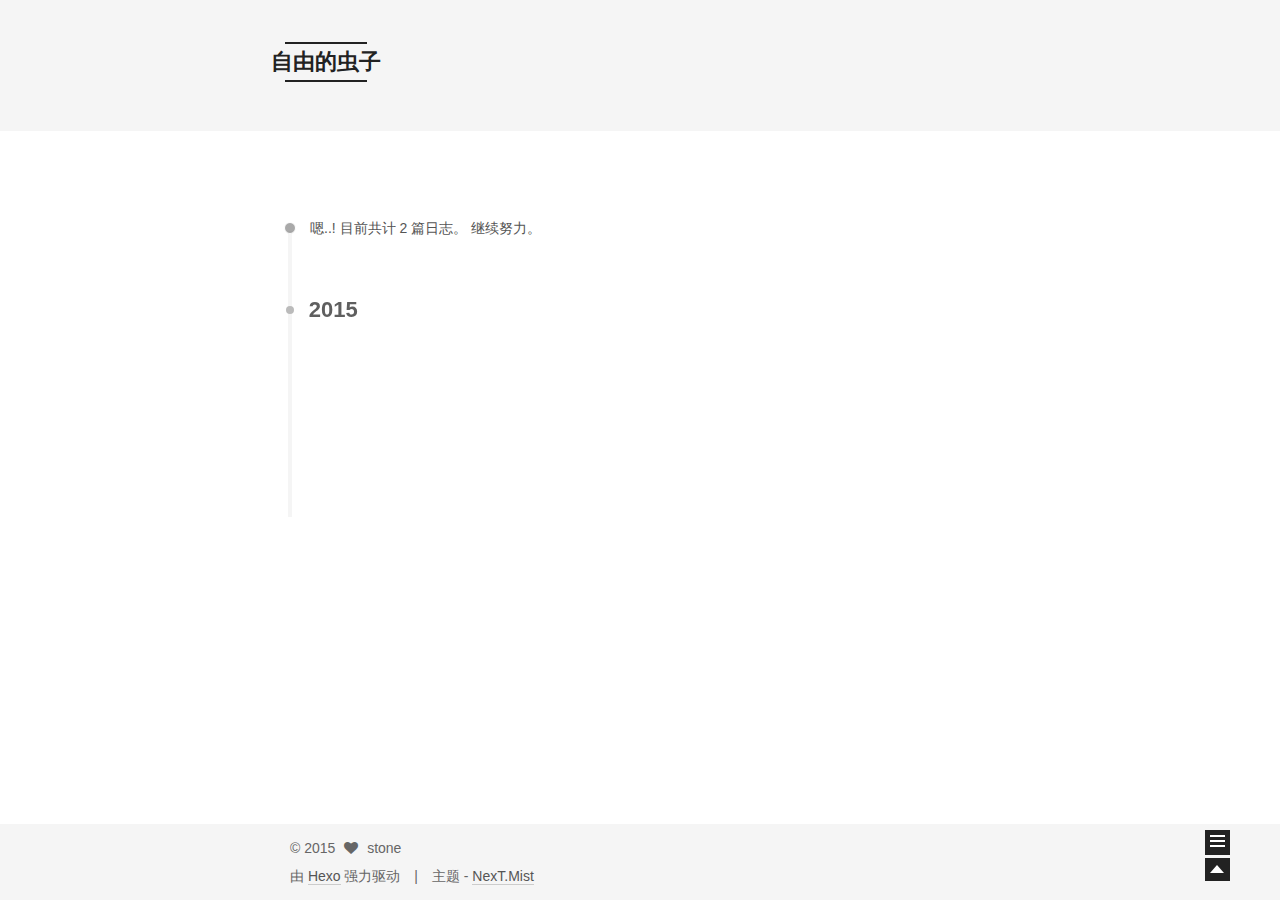
==== archives/index.html @ 4188d1dd "Site updated: 2015-11-17 09:35:50" ====
<!doctype html>
<html class="theme-next   use-motion ">
<head>
  <meta charset="UTF-8"/>
<meta http-equiv="X-UA-Compatible" content="IE=edge,chrome=1" />
<meta name="viewport" content="width=device-width, initial-scale=1, maximum-scale=1"/>



<meta http-equiv="Cache-Control" content="no-transform" />
<meta http-equiv="Cache-Control" content="no-siteapp" />












  <link href="/vendors/fancybox/source/jquery.fancybox.css?v=2.1.5" rel="stylesheet" type="text/css"/>




  
    <link href='//fonts.lug.ustc.edu.cn/css?family=Lato:300,400,700,400italic&subset=latin,latin-ext' rel='stylesheet' type='text/css'>
  



<link href="/vendors/font-awesome/css/font-awesome.min.css?v=4.4.0" rel="stylesheet" type="text/css" />

<link href="/css/main.css?v=0.4.5.2" rel="stylesheet" type="text/css" />


  <meta name="keywords" content="Hexo, NexT" />








  <link rel="shortcut icon" type="image/x-icon" href="/favicon.ico?v=0.4.5.2" />






<meta name="description">
<meta property="og:type" content="website">
<meta property="og:title" content="自由的虫子">
<meta property="og:url" content="http://xiaochonzi.tk/archives/index.html">
<meta property="og:site_name" content="自由的虫子">
<meta property="og:description">
<meta name="twitter:card" content="summary">
<meta name="twitter:title" content="自由的虫子">
<meta name="twitter:description">



<script type="text/javascript" id="hexo.configuration">
  var CONFIG = {
    scheme: 'Mist',
    sidebar: 'post',
    motion: true
  };
</script>

  <title> 归档 | 自由的虫子 </title>
</head>

<body itemscope itemtype="http://schema.org/WebPage" lang="zh-Hans">

  <!--[if lte IE 8]>
  <div style=' clear: both; height: 59px; padding:0 0 0 15px; position: relative;margin:0 auto;'>
    <a href="http://windows.microsoft.com/en-US/internet-explorer/products/ie/home?ocid=ie6_countdown_bannercode">
      <img src="http://7u2nvr.com1.z0.glb.clouddn.com/picouterie.jpg" border="0" height="42" width="820"
           alt="You are using an outdated browser. For a faster, safer browsing experience, upgrade for free today or use other browser ,like chrome firefox safari."
           style='margin-left:auto;margin-right:auto;display: block;'/>
    </a>
  </div>
<![endif]-->
  






  <div class="container one-column  page-archive ">
    <div class="headband"></div>

    <header id="header" class="header" itemscope itemtype="http://schema.org/WPHeader">
      <div class="header-inner"><div class="site-meta ">
  

  <div class="custom-logo-site-title">
    <a href="/"  class="brand" rel="start">
      <span class="logo-line-before"><i></i></span>
      <span class="site-title">自由的虫子</span>
      <span class="logo-line-after"><i></i></span>
    </a>
  </div>
  <p class="site-subtitle">随风</p>
</div>

<div class="site-nav-toggle">
  <button>
    <span class="btn-bar"></span>
    <span class="btn-bar"></span>
    <span class="btn-bar"></span>
  </button>
</div>

<nav class="site-nav">
  

  
    <ul id="menu" class="menu ">
      
        
        <li class="menu-item menu-item-home">
          <a href="/" rel="section">
            
              <i class="menu-item-icon fa fa-home fa-fw"></i> <br />
            
            首页
          </a>
        </li>
      
        
        <li class="menu-item menu-item-archives">
          <a href="/archives" rel="section">
            
              <i class="menu-item-icon fa fa-archive fa-fw"></i> <br />
            
            归档
          </a>
        </li>
      
        
        <li class="menu-item menu-item-tags">
          <a href="/tags" rel="section">
            
              <i class="menu-item-icon fa fa-tags fa-fw"></i> <br />
            
            标签
          </a>
        </li>
      

      
      
    </ul>
  

  
</nav>

 </div>
    </header>

    <main id="main" class="main">
      <div class="main-inner">
        <div id="content" class="content">
          

  <section id="posts" class="posts-collapse">
    <span class="archive-move-on"></span>

    <span class="archive-page-counter">
      
      
      
        
      
      嗯..! 目前共计 2 篇日志。 继续努力。
    </span>

    

      
      
      

      
        
        <div class="collection-title">
          <h2 class="archive-year motion-element" id="archive-year-2015">2015</h2>
        </div>
      
      

      

  <article class="post post-type-normal" itemscope itemtype="http://schema.org/Article">
    <header class="post-header">

      <h1 class="post-title">
        
            <a class="post-title-link" href="/2015/11/17/java开发kinect/" itemprop="url">
              
                <span itemprop="name">java开发kinect</span>
              
            </a>
        
      </h1>

      <div class="post-meta">
        <time class="post-time" itemprop="dateCreated"
              datetime="2015-11-17T09:00:58+08:00"
              content="2015-11-17" >
          11-17
        </time>
      </div>

    </header>
  </article>



    

      
      
      

      
      

      

  <article class="post post-type-normal" itemscope itemtype="http://schema.org/Article">
    <header class="post-header">

      <h1 class="post-title">
        
            <a class="post-title-link" href="/2015/11/10/hello-world/" itemprop="url">
              
                <span itemprop="name">Hello World</span>
              
            </a>
        
      </h1>

      <div class="post-meta">
        <time class="post-time" itemprop="dateCreated"
              datetime="2015-11-10T09:57:15+08:00"
              content="2015-11-10" >
          11-10
        </time>
      </div>

    </header>
  </article>



    

  </section>

  



        </div>

        


        

      </div>

      
        
  
  <div class="sidebar-toggle">
    <div class="sidebar-toggle-line-wrap">
      <span class="sidebar-toggle-line sidebar-toggle-line-first"></span>
      <span class="sidebar-toggle-line sidebar-toggle-line-middle"></span>
      <span class="sidebar-toggle-line sidebar-toggle-line-last"></span>
    </div>
  </div>

  <aside id="sidebar" class="sidebar">
    <div class="sidebar-inner">

      

      

      <section class="site-overview sidebar-panel  sidebar-panel-active ">
        <div class="site-author motion-element" itemprop="author" itemscope itemtype="http://schema.org/Person">
          <img class="site-author-image" src="/images/head.jpg" alt="stone" itemprop="image"/>
          <p class="site-author-name" itemprop="name">stone</p>
        </div>
        <p class="site-description motion-element" itemprop="description"></p>
        <nav class="site-state motion-element">
          <div class="site-state-item site-state-posts">
            <a href="/archives">
              <span class="site-state-item-count">2</span>
              <span class="site-state-item-name">日志</span>
            </a>
          </div>

          <div class="site-state-item site-state-categories">
            
              <span class="site-state-item-count">0</span>
              <span class="site-state-item-name">分类</span>
              
          </div>

          <div class="site-state-item site-state-tags">
            <a href="/tags">
              <span class="site-state-item-count">0</span>
              <span class="site-state-item-name">标签</span>
              </a>
          </div>

        </nav>

        

        <div class="links-of-author motion-element">
          
        </div>

        
        

        <div class="links-of-author motion-element">
          
        </div>

      </section>

      

    </div>
  </aside>


      
    </main>

    <footer id="footer" class="footer">
      <div class="footer-inner">
        <div class="copyright" >
  
  &copy; 
  <span itemprop="copyrightYear">2015</span>
  <span class="with-love">
    <i class="icon-next-heart fa fa-heart"></i>
  </span>
  <span class="author" itemprop="copyrightHolder">stone</span>
</div>

<div class="powered-by">
  由 <a class="theme-link" href="http://hexo.io">Hexo</a> 强力驱动
</div>

<div class="theme-info">
  主题 -
  <a class="theme-link" href="https://github.com/iissnan/hexo-theme-next">
    NexT.Mist
  </a>
</div>



      </div>
    </footer>

    <div class="back-to-top"></div>
  </div>

  <script type="text/javascript" src="/vendors/jquery/index.js?v=2.1.3"></script>

  
  
  
    <script type="text/javascript">
      postMotionOptions = {stagger: 100, drag: true};
    </script>
  


  
    
    

  


  

  
  <script type="text/javascript" src="/vendors/fancybox/source/jquery.fancybox.pack.js"></script>
  <script type="text/javascript" src="/js/fancy-box.js?v=0.4.5.2"></script>


  <script type="text/javascript" src="/js/helpers.js?v=0.4.5.2"></script>
  <script type="text/javascript" src="/vendors/velocity/velocity.min.js"></script>
<script type="text/javascript" src="/vendors/velocity/velocity.ui.min.js"></script>

<script type="text/javascript" src="/js/motion.js?v=0.4.5.2" id="motion.global"></script>


  <script type="text/javascript" src="/vendors/fastclick/lib/fastclick.min.js?v=1.0.6"></script>
  <script type="text/javascript" src="/vendors/jquery_lazyload/jquery.lazyload.js?v=1.9.7"></script>

  
  
    <script type="text/javascript" id="motion.page.archive">
      $('.archive-year').velocity('transition.slideLeftIn');
    </script>
  


  <script type="text/javascript" src="/js/bootstrap.js"></script>

  
  

  
  

</body>
</html>
---- css/main.css ----
/* normalize.css v3.0.2 | MIT License | git.io/normalize */
html {
  font-family: sans-serif; /* 1 */
  -ms-text-size-adjust: 100%; /* 2 */
  -webkit-text-size-adjust: 100%; /* 2 */
}
body {
  margin: 0;
}
article,
aside,
details,
figcaption,
figure,
footer,
header,
hgroup,
main,
menu,
nav,
section,
summary {
  display: block;
}
audio,
canvas,
progress,
video {
  display: inline-block; /* 1 */
  vertical-align: baseline; /* 2 */
}
audio:not([controls]) {
  display: none;
  height: 0;
}
[hidden],
template {
  display: none;
}
a {
  background-color: transparent;
}
a:active,
a:hover {
  outline: 0;
}
abbr[title] {
  border-bottom: 1px dotted;
}
b,
strong {
  font-weight: bold;
}
dfn {
  font-style: italic;
}
h1 {
  font-size: 2em;
  margin: 0.67em 0;
}
mark {
  background: #ff0;
  color: #000;
}
small {
  font-size: 80%;
}
sub,
sup {
  font-size: 75%;
  line-height: 0;
  position: relative;
  vertical-align: baseline;
}
sup {
  top: -0.5em;
}
sub {
  bottom: -0.25em;
}
img {
  border: 0;
}
svg:not(:root) {
  overflow: hidden;
}
figure {
  margin: 1em 40px;
}
hr {
  -moz-box-sizing: content-box;
  box-sizing: content-box;
  height: 0;
}
pre {
  overflow: auto;
}
code,
kbd,
pre,
samp {
  font-family: monospace, monospace;
  font-size: 1em;
}
button,
input,
optgroup,
select,
textarea {
  color: inherit; /* 1 */
  font: inherit; /* 2 */
  margin: 0; /* 3 */
}
button {
  overflow: visible;
}
button,
select {
  text-transform: none;
}
button,
html input[type="button"],
input[type="reset"],
input[type="submit"] {
  -webkit-appearance: button; /* 2 */
  cursor: pointer; /* 3 */
}
button[disabled],
html input[disabled] {
  cursor: default;
}
button::-moz-focus-inner,
input::-moz-focus-inner {
  border: 0;
  padding: 0;
}
input {
  line-height: normal;
}
input[type="checkbox"],
input[type="radio"] {
  box-sizing: border-box; /* 1 */
  padding: 0; /* 2 */
}
input[type="number"]::-webkit-inner-spin-button,
input[type="number"]::-webkit-outer-spin-button {
  height: auto;
}
input[type="search"] {
  -webkit-appearance: textfield; /* 1 */
  -moz-box-sizing: content-box;
  -webkit-box-sizing: content-box; /* 2 */
  box-sizing: content-box;
}
input[type="search"]::-webkit-search-cancel-button,
input[type="search"]::-webkit-search-decoration {
  -webkit-appearance: none;
}
fieldset {
  border: 1px solid #c0c0c0;
  margin: 0 2px;
  padding: 0.35em 0.625em 0.75em;
}
legend {
  border: 0; /* 1 */
  padding: 0; /* 2 */
}
textarea {
  overflow: auto;
}
optgroup {
  font-weight: bold;
}
table {
  border-collapse: collapse;
  border-spacing: 0;
}
td,
th {
  padding: 0;
}
::selection {
  background: #262a30;
  color: #fff;
}
body {
  position: relative;
  font-family: Lato, "PingFang SC", "Microsoft YaHei", sans-serif;
  font-size: 14px;
  line-height: 2;
  color: #555;
  background: #fff;
}
@media (max-width: 767px) {
  body {
    padding-right: 0 !important;
  }
}
@media (min-width: 768px) and (max-width: 991px) {
  body {
    padding-right: 0 !important;
  }
}
@media (min-width: 1600px) {
  body {
    font-size: 16px;
  }
}
h1,
h2,
h3,
h4,
h5,
h6 {
  margin: 0;
  padding: 0;
  font-weight: bold;
  line-height: 1;
  font-family: Lato, "PingFang SC", "Microsoft YaHei", sans-serif;
}
h1 {
  font-size: 24px;
}
@media (max-width: 767px) {
  h1 {
    font-size: 20px;
  }
}
h2 {
  font-size: 22px;
}
@media (max-width: 767px) {
  h2 {
    font-size: 18px;
  }
}
h3 {
  font-size: 20px;
}
@media (max-width: 767px) {
  h3 {
    font-size: 16px;
  }
}
h4 {
  font-size: 18px;
}
@media (max-width: 767px) {
  h4 {
    font-size: 14px;
  }
}
h5 {
  font-size: 16px;
}
@media (max-width: 767px) {
  h5 {
    font-size: 12px;
  }
}
h6 {
  font-size: 14px;
}
@media (max-width: 767px) {
  h6 {
    font-size: 10px;
  }
}
p {
  margin: 0 0 25px 0;
}
a {
  color: #555;
  text-decoration: none;
  border-bottom: 1px solid #999;
}
a:hover {
  color: #222;
  border-bottom-color: #222;
}
ul {
  list-style: none;
}
blockquote {
  margin: 0;
  padding: 0;
}
img {
  display: block;
  margin: auto 0;
  max-width: 100%;
  height: auto;
}
h2,
h3,
h4,
h5,
h6 {
  margin: 20px 0 15px;
}
ul {
  list-style: square;
}
a {
  word-wrap: break-word;
}
hr {
  margin: 40px 0;
  height: 3px;
  border: none;
  background-color: #ddd;
  background-image: repeating-linear-gradient(-45deg, #fff, #fff 4px, transparent 4px, transparent 8px);
}
blockquote {
  padding: 0 15px;
  color: #666;
  border-left: 4px solid #ddd;
}
blockquote cite::before {
  content: "-";
  padding: 0 5px;
}
dt {
  font-weight: 700;
}
dd {
  margin: 0;
  padding: 0;
}
.pullquote {
  width: 45%;
}
.pullquote.left {
  float: left;
  margin-left: 5px;
  margin-right: 10px;
}
.pullquote.right {
  float: right;
  margin-left: 10px;
  margin-right: 5px;
}
.highlight table,
.gist table {
  width: auto;
}
.highlight table td,
.gist table td {
  border: none;
}
.highlight a,
.gist a {
  color: #222 !important;
  text-decoration: none !important;
}
.video-container {
  position: relative;
  padding-top: 60%;
  height: 0;
  overflow: hidden;
}
.video-container iframe,
.video-container object,
.video-container embed {
  position: absolute;
  top: 0;
  left: 0;
  width: 100%;
  height: 100%;
}
table {
  margin: 20px 0;
  width: 100%;
  border-collapse: collapse;
  border-spacing: 0;
  border: 1px solid #ddd;
  font-size: 14px;
}
table>tbody>tr:nth-of-type(odd) {
  background-color: #f9f9f9;
}
table>tbody>tr:hover {
  background-color: #f5f5f5;
}
caption,
th,
td {
  padding: 8px;
  text-align: left;
  vertical-align: middle;
  font-weight: normal;
}
th,
td {
  border-bottom: 3px solid #ddd;
  border-right: 1px solid #eee;
}
th {
  padding-bottom: 10px;
  font-weight: 700;
}
td {
  border-bottom-width: 1px;
}
.text-left {
  text-align: left;
}
.text-center {
  text-align: center;
}
.text-right {
  text-align: right;
}
.text-justify {
  text-align: justify;
}
.text-nowrap {
  white-space: nowrap;
}
.text-lowercase {
  text-transform: lowercase;
}
.text-uppercase {
  text-transform: uppercase;
}
.text-capitalize {
  text-transform: capitalize;
}
.center-block {
  display: block;
  margin-left: auto;
  margin-right: auto;
}
.clearfix:before,
.clearfix:after {
  content: " ";
  display: table;
}
.clearfix:after {
  clear: both;
}
.full-image.full-image.full-image {
  border: none;
  max-width: 100%;
  width: auto;
  margin: 0;
}
@media (min-width: 992px) {
  .full-image.full-image.full-image {
    max-width: none;
    width: 126%;
    margin: 0 -13%;
  }
}
.use-motion .motion-element {
  opacity: 0;
}
pre,
.highlight {
  background: #f7f7f7;
  margin: 20px 0;
  padding: 15px;
  overflow: auto;
  font-size: 13px;
  color: #4d4d4c;
  line-height: 1.6;
}
.highlight .gutter pre,
.gist .gist-file .gist-data .line-numbers {
  color: #666;
}
pre,
code {
  font-family: "Input Mono", "PT Mono", Consolas, Monaco, Menlo, monospace;
}
code {
  word-break: break-all;
  background: #eee;
  text-shadow: 0 1px #fff;
  padding: 0 0.3em;
}
pre code {
  background: none;
  text-shadow: none;
  padding: 0;
}
.highlight pre {
  border: none;
  margin: 0;
  padding: 1px;
}
.highlight table {
  margin: 0;
  width: auto;
  border: none;
}
.highlight td {
  border: none;
  padding: 0;
}
.highlight figcaption {
  font-size: 0.85em;
  color: #8e908c;
  line-height: 1em;
  margin-bottom: 1em;
}
.highlight figcaption:before,
.highlight figcaption:after {
  content: " ";
  display: table;
}
.highlight figcaption:after {
  clear: both;
}
.highlight figcaption a {
  float: right;
}
.highlight .gutter pre {
  text-align: right;
  padding-right: 20px;
}
.highlight .line {
  height: 20px;
}
.gist {
  margin: 20px 0;
  border-style: solid;
  border-color: #ccc;
  border-width: 1px 0;
  background: #f7f7f7;
  padding: 15px 40px 15px 15px;
}
.gist .gist-file {
  border: none;
  font-family: "Input Mono", "PT Mono", Consolas, Monaco, Menlo, monospace;
  margin: 0;
}
.gist .gist-file .gist-data {
  background: none;
  border: none;
}
.gist .gist-file .gist-data .line-numbers {
  background: none;
  border: none;
  padding: 0 20px 0 0;
}
.gist .gist-file .gist-data .line-data {
  padding: 0 !important;
}
.gist .gist-file .highlight {
  margin: 0;
  padding: 0;
  border: none;
}
.gist .gist-file .gist-meta {
  background: #f7f7f7;
  color: #8e908c;
  font: 13px Lato, "PingFang SC", "Microsoft YaHei", sans-serif;
  text-shadow: 0 0;
  padding: 0;
  margin-top: 1em;
  margin-left: 40px;
}
.gist .gist-file .gist-meta a {
  color: color-link;
  font-weight: normal;
}
.gist .gist-file .gist-meta a:hover {
  text-decoration: underline;
}
pre .comment {
  color: #8e908c;
}
pre .variable,
pre .attribute,
pre .tag,
pre .regexp,
pre .ruby .constant,
pre .xml .tag .title,
pre .xml .pi,
pre .xml .doctype,
pre .html .doctype,
pre .css .id,
pre .css .class,
pre .css .pseudo {
  color: #c82829;
}
pre .number,
pre .preprocessor,
pre .built_in,
pre .literal,
pre .params,
pre .constant {
  color: #f5871f;
}
pre .ruby .class .title,
pre .css .rules .attribute {
  color: #718c00;
}
pre .string,
pre .value,
pre .inheritance,
pre .header,
pre .ruby .symbol,
pre .xml .cdata {
  color: #718c00;
}
pre .title,
pre .css .hexcolor {
  color: #3e999f;
}
pre .function,
pre .python .decorator,
pre .python .title,
pre .ruby .function .title,
pre .ruby .title .keyword,
pre .perl .sub,
pre .javascript .title,
pre .coffeescript .title {
  color: #4271ae;
}
pre .keyword,
pre .javascript .function {
  color: #8959a8;
}
html,
body {
  height: 100%;
}
.container {
  position: relative;
  min-height: 100%;
}
.header-inner {
  margin: 0 auto;
  padding: 100px 0 70px;
  width: 1200px;
}
.one-column .header-inner {
  width: 700px;
}
@media (min-width: 1600px) {
  .one-column .header-inner {
    width: 900px;
  }
}
.main {
  padding-bottom: 150px;
}
.main-inner {
  margin: 0 auto;
  width: 1200px;
}
.one-column .main-inner {
  width: 700px;
}
@media (min-width: 1600px) {
  .one-column .main-inner {
    width: 900px;
  }
}
.footer {
  position: absolute;
  left: 0;
  bottom: 0;
  width: 100%;
  min-height: 50px;
}
.footer-inner {
  margin: 20px auto;
  width: 1200px;
}
.one-column .footer-inner {
  width: 700px;
}
@media (min-width: 1600px) {
  .one-column .footer-inner {
    width: 900px;
  }
}
.headband {
  height: 3px;
  background: #222;
}
.header {
  background: #fff;
}
.header-inner {
  position: relative;
}
.site-meta {
  margin: 0;
  text-align: left;
}
@media (max-width: 767px) {
  .site-meta {
    text-align: center;
  }
}
.brand {
  position: relative;
  display: inline-block;
  padding: 0 40px;
  color: #222;
  background: #222;
  border-bottom: none;
  font-family: Lato, "PingFang SC", "Microsoft YaHei", sans-serif;
}
.brand:hover {
  color: #222;
}
.logo {
  display: inline-block;
  margin-right: 5px;
  line-height: 36px;
  vertical-align: top;
}
.site-title {
  display: inline-block;
  vertical-align: top;
  line-height: 36px;
  font-size: 20px;
  font-weight: normal;
}
.site-subtitle {
  margin-top: 10px;
  font-size: 13px;
  color: #999;
}
.use-motion .brand {
  opacity: 0;
}
.use-motion .logo,
.use-motion .site-title,
.use-motion .site-subtitle {
  opacity: 0;
  position: relative;
  top: -10px;
}
.site-nav-toggle {
  display: none;
  position: absolute;
  top: 10px;
  left: 10px;
}
@media (max-width: 767px) {
  .site-nav-toggle {
    display: block;
  }
}
.site-nav-toggle button {
  margin-top: 2px;
  padding: 9px 10px;
  background: transparent;
  border: none;
}
@media (max-width: 767px) {
  .site-nav {
    display: none;
    margin: 0 -10px;
    padding: 0 10px;
    clear: both;
    border-top: 1px solid #ddd;
  }
}
@media (min-width: 768px) and (max-width: 991px) {
  .site-nav {
    display: block !important;
  }
}
@media (min-width: 992px) {
  .site-nav {
    display: block !important;
  }
}
.menu {
  margin-top: 20px;
  padding-left: 0;
  text-align: center;
}
.menu .menu-item {
  display: inline-block;
  margin: 0 10px;
}
@media screen and (max-width: 767px) {
  .menu .menu-item {
    margin-top: 10px;
  }
}
.menu .menu-item a {
  display: block;
  font-size: 13px;
  text-transform: capitalize;
  line-height: 1.5;
  border-bottom: 1px solid transparent;
  transition-property: border-color;
  transition-duration: 0.2s;
  transition-timing-function: ease-in-out;
  transition-delay: 0s;
}
.menu .menu-item a:hover {
  border-bottom-color: #222;
}
.use-motion .menu-item {
  opacity: 0;
}
.translation {
  margin-top: -20px;
  font-size: 14px;
  color: #999;
}
.post:last-child .post-eof.post-eof.post-eof {
  display: none;
}
.sidebar-toggle {
  position: fixed;
  right: 50px;
  bottom: 45px;
  width: 15px;
  height: 15px;
  padding: 5px;
  background: #222;
  line-height: 0;
  z-index: 1050;
  cursor: pointer;
  -webkit-transform: translateZ(0);
}
@media (min-width: 768px) and (max-width: 991px) {
  .sidebar-toggle {
    display: none;
  }
}
@media (max-width: 767px) {
  .sidebar-toggle {
    display: none;
  }
}
.sidebar-toggle-line {
  position: relative;
  display: inline-block;
  vertical-align: top;
  height: 2px;
  width: 100%;
  background: #fff;
  margin-top: 3px;
}
.sidebar-toggle-line:first-child {
  margin-top: 0;
}
.sidebar {
  width: 0;
  position: fixed;
  right: 0;
  top: 0;
  bottom: 0;
  z-index: 1040;
  box-shadow: inset 0 2px 6px #000;
  background: #222;
  -webkit-transform: translateZ(0);
}
.sidebar a {
  color: #999;
  border-bottom-color: #555;
}
.sidebar a:hover {
  color: #eee;
}
@media (min-width: 768px) and (max-width: 991px) {
  .sidebar {
    display: none !important;
  }
}
@media (max-width: 767px) {
  .sidebar {
    display: none !important;
  }
}
.sidebar-inner {
  position: relative;
  padding: 20px 10px;
  color: #999;
  text-align: center;
}
.site-author-image {
  display: block;
  margin: 0 auto;
  max-width: 96px;
  height: auto;
  border: 2px solid #333;
  padding: 2px;
}
.site-author-name {
  margin: 5px 0 0;
  color: #f5f5f5;
}
.site-description {
  margin-top: 5px;
  font-size: 14px;
  color: #555;
}
.site-state {
  overflow: hidden;
  line-height: 1.4;
}
.site-state-item {
  display: inline-block;
  padding: 0 15px;
  border-left: 1px solid #333;
}
.site-state-item:first-child {
  border-left: none;
}
.site-state-item a {
  border-bottom: none;
}
.site-state-item-count {
  display: block;
  text-align: center;
  font-size: 18px;
}
.site-state-item-name {
  font-size: 13px;
}
.feed-link {
  margin-top: 20px;
}
.feed-link a {
  display: inline-block;
  padding: 0 15px;
  color: #fc6423;
  border: 1px solid #fc6423;
  border-radius: 4px;
}
.feed-link a i {
  color: #fc6423;
  font-size: 14px;
}
.feed-link a:hover {
  color: #fff;
  background: #fc6423;
}
.feed-link a:hover i {
  color: #fff;
}
.links-of-author {
  margin-top: 20px;
}
.links-of-author a {
  display: inline-block;
  vertical-align: middle;
  margin-right: 10px;
  margin-bottom: 10px;
  border-bottom-color: #555;
  font-size: 13px;
}
.links-of-author a:before {
  display: inline-block;
  vertical-align: middle;
  margin-right: 3px;
  content: " ";
  width: 4px;
  height: 4px;
  border-radius: 50%;
  background: #ffffda;
}
.sidebar-nav {
  margin: 0 0 20px;
  padding-left: 0;
}
.sidebar-nav li {
  display: inline-block;
  cursor: pointer;
  border-bottom: 1px solid transparent;
  font-size: 15px;
}
.sidebar-nav li:hover {
  color: #f5f5f5;
}
.page-post-detail .sidebar-nav-toc {
  padding: 0 5px;
}
.page-post-detail .sidebar-nav-overview {
  margin-left: 10px;
}
.sidebar-nav .sidebar-nav-active {
  color: #87daff;
  border-bottom-color: #87daff;
}
.sidebar-nav .sidebar-nav-active:hover {
  color: #87daff;
}
.sidebar-panel {
  display: none;
}
.sidebar-panel-active {
  display: block;
}
.post-toc {
  overflow: hidden;
  position: relative;
}
.post-toc-empty {
  font-size: 14px;
  color: #666;
}
.post-toc ol {
  overflow: auto;
  margin: 0;
  padding: 0 10px 10px;
  text-align: left;
  list-style: none;
  font-size: 14px;
}
.post-toc ol a {
  color: #999;
}
.post-toc ol a:hover {
  color: #ccc;
}
.post-toc .nav .nav-child {
  display: none;
}
.post-toc .nav .active > .nav-child {
  display: block;
}
.post-toc .nav .active-current > .nav-child {
  display: block;
}
.post-toc .nav .active-current > .nav-child > .nav-item {
  display: block;
}
.post-toc .nav .active > a {
  color: #ccc;
}
.post-toc .nav .active-current > a {
  color: #87daff;
}
.post-toc .nav .active-current > a:hover {
  color: #87daff;
}
.post-toc-indicator {
  height: 20px;
  text-align: center;
  color: #fff;
  font-size: 14px;
}
.post-toc-indicator-top {
  opacity: 0;
  margin-top: 10px;
}
.post-toc-indicator-bottom {
  position: absolute;
  width: 100%;
}
.footer {
  font-size: 14px;
  color: #999;
}
.footer img {
  border: none;
}
.footer-inner {
  text-align: center;
}
.with-love {
  display: inline-block;
  margin: 0 5px;
}
.powered-by,
.theme-info {
  display: inline-block;
}
.powered-by {
  margin-right: 10px;
}
.powered-by::after {
  content: "|";
  padding-left: 10px;
}
.cc-license {
  margin-top: 10px;
  text-align: center;
}
.cc-license .cc-opacity {
  opacity: 0.7;
  border-bottom: none;
}
.cc-license .cc-opacity:hover {
  opacity: 0.9;
}
.cc-license img {
  display: inline-block;
}
@media (max-width: 767px) {
  body {
    font-size: 14px;
  }
  .header-inner,
  .one-column .header-inner,
  .main-inner,
  .one-column .main-inner,
  .main-inner .content,
  .footer-inner,
  .one-column .footer-inner {
    width: auto;
  }
  .main-inner {
    margin: 20px auto 0;
  }
  .footer-inner {
    padding: 0 10px;
  }
}
.blockquote-center,
.page-home .post-type-quote blockquote,
.page-post-detail .post-type-quote blockquote {
  position: relative;
  margin: 40px 0;
  padding: 0;
  border-left: none;
  text-align: center;
}
.blockquote-center::before,
.page-home .post-type-quote blockquote::before,
.page-post-detail .post-type-quote blockquote::before,
.blockquote-center::after,
.page-home .post-type-quote blockquote::after,
.page-post-detail .post-type-quote blockquote::after {
  position: absolute;
  content: ' ';
  display: block;
  width: 100%;
  height: 24px;
  opacity: 0.2;
  background-repeat: no-repeat;
  background-position: 0 -6px;
  background-size: 22px 22px;
}
.blockquote-center::before,
.page-home .post-type-quote blockquote::before,
.page-post-detail .post-type-quote blockquote::before {
  top: -20px;
  background-image: url("../images/quote-l.svg");
  border-top: 1px solid #ccc;
}
.blockquote-center::after,
.page-home .post-type-quote blockquote::after,
.page-post-detail .post-type-quote blockquote::after {
  bottom: -20px;
  background-image: url("../images/quote-r.svg");
  border-bottom: 1px solid #ccc;
  background-position: 100% 8px;
}
.blockquote-center p,
.page-home .post-type-quote blockquote p,
.page-post-detail .post-type-quote blockquote p,
.blockquote-center div,
.page-home .post-type-quote blockquote div,
.page-post-detail .post-type-quote blockquote div {
  text-align: center;
}
.btn {
  display: inline-block;
  padding: 0 20px;
  font-size: 15px;
  color: #fff;
  background: #222;
  border: 2px solid #222;
  text-decoration: none;
  transition-property: background-color;
  transition-duration: 0.2s;
  transition-timing-function: ease-in-out;
  transition-delay: 0s;
}
.btn:hover {
  border-color: #222;
  color: #222;
  background: #fff;
}
.btn-bar {
  display: block;
  width: 22px;
  height: 2px;
  background: #555;
  border-radius: 1px;
}
.btn-bar+.btn-bar {
  margin-top: 4px;
}
.post-body .fancybox img {
  display: block !important;
  margin: 0 auto;
  cursor: pointer;
  cursor: zoom-out;
  cursor: -webkit-zoom-in;
}
.post-body .image-caption,
.post-body .figure .caption {
  margin: 10px auto 15px;
  text-align: center;
  font-size: 14px;
  color: #999;
  font-weight: bold;
  line-height: 1;
}
.post-sticky-flag {
  display: inline-block;
  font-size: 16px;
  -ms-transform: rotate(30deg);
  transform: rotate(30deg);
}
.posts-expand {
  padding-top: 40px;
}
@media (max-width: 767px) {
  .posts-expand {
    margin: 0 20px;
  }
  .post-body pre,
  .post-body .highlight {
    margin: 0 -20px;
    padding: 10px 20px;
  }
  .post-body pre .gutter pre,
  .post-body .highlight .gutter pre {
    padding-right: 10px;
  }
}
.posts-expand .post-title {
  font-size: 26px;
  text-align: center;
  word-break: break-word;
}
@media (max-width: 767px) {
  .posts-expand .post-title {
    font-size: 22px;
  }
}
.posts-expand .post-title-link {
  display: inline-block;
  position: relative;
  color: #555;
  border-bottom: none;
  line-height: 1.2;
  vertical-align: top;
}
.posts-expand .post-title-link::before {
  content: "";
  position: absolute;
  width: 100%;
  height: 2px;
  bottom: 0;
  left: 0;
  background-color: #000;
  visibility: hidden;
  transform: scaleX(0);
  transition-duration: 0.2s;
  transition-timing-function: ease-in-out;
  transition-delay: 0s;
}
.posts-expand .post-title-link:hover::before {
  visibility: visible;
  transform: scaleX(1);
}
.posts-expand .post-title-link .fa {
  font-size: 16px;
}
.posts-expand .post-meta {
  margin: 3px 0 60px 0;
  color: #999;
  font-size: 12px;
  text-align: center;
}
.posts-expand .post-meta .post-category-list {
  display: inline-block;
  margin: 0;
  padding: 3px;
}
.posts-expand .post-meta .post-category-list-link {
  color: #999;
}
@media (max-width: 767px) {
  .posts-expand .post-comments-count {
    display: none;
  }
}
@media (min-width: 992px) {
  .posts-expand .post-body {
    text-align: justify;
  }
}
.posts-expand .post-body h2,
.posts-expand .post-body h3,
.posts-expand .post-body h4,
.posts-expand .post-body h5,
.posts-expand .post-body h6 {
  padding-top: 10px;
}
.posts-expand .post-body img {
  box-sizing: border-box;
  margin: auto;
  padding: 3px;
  border: 1px solid #ddd;
}
.posts-expand .post-tags {
  margin-top: 40px;
  text-align: center;
}
.posts-expand .post-tags a {
  display: inline-block;
  margin-right: 10px;
  font-size: 13px;
}
.post-nav {
  overflow: hidden;
  margin-top: 60px;
  padding: 10px;
  white-space: nowrap;
  border-top: 1px solid #eee;
}
.post-nav-item {
  display: inline-block;
  width: 50%;
  white-space: normal;
}
.post-nav-item a {
  position: relative;
  display: inline-block;
  line-height: 25px;
  font-size: 14px;
  color: #555;
  border-bottom: none;
}
.post-nav-item a:hover {
  color: #222;
  border-bottom: none;
}
.post-nav-item a:active {
  top: 2px;
}
.post-nav-item a i {
  font-size: 12px;
}
.post-nav-prev {
  text-align: right;
}
.posts-expand .post-eof {
  display: block;
  margin: 160px auto 120px;
  width: 8%;
  height: 1px;
  background: #ccc;
  text-align: center;
}
.post-more-link {
  margin-top: 50px;
}
.posts-expand .post-body .fancybox img {
  margin: 0 auto;
}
@media (max-width: 767px) {
  .posts-collapse {
    margin: 0 20px;
  }
  .posts-collapse .post-title,
  .posts-collapse .post-meta {
    display: block;
    width: auto;
    text-align: left;
  }
}
.posts-collapse {
  margin-left: 0;
}
@media (max-width: 767px) {
  .posts-collapse {
    margin: 0 20px;
  }
}
.posts-collapse .collection-title {
  position: relative;
  margin: 60px 0;
}
.posts-collapse .collection-title h2 {
  margin-left: 20px;
}
.posts-collapse .collection-title small {
  color: #bbb;
}
.posts-collapse .collection-title::before {
  content: " ";
  position: absolute;
  left: 0;
  top: 50%;
  margin-left: -4px;
  margin-top: -4px;
  width: 8px;
  height: 8px;
  background: #bbb;
  border-radius: 50%;
}
.posts-collapse .post {
  margin: 30px 0;
}
.posts-collapse .post-header {
  position: relative;
  transition-duration: 0.2s;
  transition-timing-function: ease-in-out;
  transition-delay: 0s;
  transition-property: border;
  border-bottom: 1px dashed #ccc;
}
.posts-collapse .post-header::before {
  content: " ";
  position: absolute;
  left: 0;
  top: 12px;
  width: 6px;
  height: 6px;
  margin-left: -4px;
  background: #bbb;
  border-radius: 50%;
  border: 1px solid #fff;
  transition-duration: 0.2s;
  transition-timing-function: ease-in-out;
  transition-delay: 0s;
  transition-property: background;
}
.posts-collapse .post-header:hover {
  border-bottom-color: #666;
}
.posts-collapse .post-header:hover::before {
  background: #222;
}
.posts-collapse .post-meta {
  position: absolute;
  font-size: 12px;
  left: 20px;
  top: 5px;
}
.posts-collapse .post-comments-count {
  display: none;
}
.posts-collapse .post-title {
  margin-left: 60px;
  font-size: 16px;
  font-weight: normal;
  font-family: Lato, "PingFang SC", "Microsoft YaHei", sans-serif;
  line-height: inherit;
}
.posts-collapse .post-title::after {
  margin-left: 3px;
  opacity: 0.6;
}
.posts-collapse .post-title a {
  color: #666;
  border-bottom: none;
}
.page-home .post-type-quote .post-header,
.page-post-detail .post-type-quote .post-header,
.page-home .post-type-quote .post-tags,
.page-post-detail .post-type-quote .post-tags {
  display: none;
}
.pagination {
  margin: 120px 0 40px;
  text-align: center;
  border-top: 1px solid #eee;
}
.page-number-basic,
.pagination .prev,
.pagination .next,
.pagination .page-number,
.pagination .space {
  display: inline-block;
  position: relative;
  top: -1px;
  margin: 0 10px;
  padding: 0 10px;
  line-height: 30px;
}
@media (max-width: 767px) {
  .page-number-basic,
  .pagination .prev,
  .pagination .next,
  .pagination .page-number,
  .pagination .space {
    margin: 0 5px;
  }
}
.pagination .prev,
.pagination .next,
.pagination .page-number {
  border-bottom: 0;
  border-top: 1px solid #eee;
  transition-property: border-color;
  transition-duration: 0.2s;
  transition-timing-function: ease-in-out;
  transition-delay: 0s;
}
.pagination .prev:hover,
.pagination .next:hover,
.pagination .page-number:hover {
  border-top-color: #222;
}
.pagination .space {
  padding: 0;
  margin: 0;
}
.pagination .prev {
  margin-left: 0;
}
.pagination .next {
  margin-right: 0;
}
.pagination .page-number.current {
  color: #fff;
  background: #ccc;
  border-top-color: #ccc;
}
@media (max-width: 767px) {
  .pagination {
    border-top: none;
  }
  .pagination .prev,
  .pagination .next,
  .pagination .page-number {
    margin-bottom: 10px;
    border-top: 0;
    border-bottom: 1px solid #eee;
  }
  .pagination .prev:hover,
  .pagination .next:hover,
  .pagination .page-number:hover {
    border-bottom-color: #222;
  }
}
.comments {
  margin: 60px 20px 0;
}
.tag-cloud {
  text-align: center;
}
.tag-cloud a {
  display: inline-block;
  margin: 10px;
}
.post-gallery {
  display: table;
  table-layout: fixed;
  width: 100%;
  border-collapse: separate;
}
.post-gallery-row {
  display: table-row;
}
.post-gallery .post-gallery-img {
  display: table-cell;
  text-align: center;
  vertical-align: middle;
  border: none;
}
.post-gallery .post-gallery-img img {
  max-width: 100%;
  max-height: 100%;
  border: none;
}
.fancybox-close,
.fancybox-close:hover {
  border: none;
}
.post .group-picture img {
  box-sizing: border-box;
  padding: 0 3px;
  border: none;
}
.post .group-picture-row {
  overflow: hidden;
  margin-top: 6px;
}
.post .group-picture-row:first-child {
  margin-top: 0;
}
.post .group-picture-column {
  float: left;
}
.page-post-detail .post-body .group-picture-column {
  float: none;
  margin-top: 10px;
  width: auto !important;
}
.page-post-detail .post-body .group-picture-column img {
  margin: 0 auto;
}
.page-archive .group-picture-container {
  overflow: hidden;
}
.page-archive .group-picture-row {
  float: left;
}
.page-archive .group-picture-row:first-child {
  margin-top: 6px;
}
.page-archive .group-picture-column {
  max-width: 150px;
  max-height: 150px;
}
.back-to-top {
  position: fixed;
  bottom: 19px;
  right: 50px;
  z-index: 1050;
  width: 15px;
  height: 13px;
  padding: 5px;
  background: #222;
  color: #fff;
  cursor: pointer;
  -webkit-transform: translateZ(0);
}
@media (max-width: 767px) {
  .back-to-top {
    display: none;
  }
}
@media (min-width: 768px) and (max-width: 991px) {
  .back-to-top {
    display: none;
  }
}
.back-to-top:before {
  display: block;
  content: " ";
  margin-top: 2px;
  width: 0;
  height: 0;
  border-width: 0 7px 8px 7px;
  border-color: transparent transparent #fff transparent;
  border-style: solid;
}
.theme-next #ds-thread #ds-reset {
  color: #555;
}
.theme-next #ds-thread #ds-reset .ds-replybox {
  margin-bottom: 30px;
}
.theme-next #ds-thread #ds-reset .ds-replybox .ds-avatar,
.theme-next #ds-reset .ds-avatar img {
  box-shadow: none;
}
.theme-next #ds-thread #ds-reset .ds-textarea-wrapper {
  border-color: #c7d4e1;
  background: none;
  border-top-right-radius: 3px;
  border-top-left-radius: 3px;
}
.theme-next #ds-thread #ds-reset .ds-textarea-wrapper textarea {
  height: 60px;
}
.theme-next #ds-reset .ds-rounded-top {
  border-radius: 0;
}
.theme-next #ds-thread #ds-reset .ds-post-toolbar {
  box-sizing: border-box;
  border: 1px solid #c7d4e1;
  background: #f6f8fa;
}
.theme-next #ds-thread #ds-reset .ds-post-options {
  height: 40px;
  border: none;
  background: none;
}
.theme-next #ds-thread #ds-reset .ds-toolbar-buttons {
  top: 11px;
}
.theme-next #ds-thread #ds-reset .ds-sync {
  top: 5px;
}
.theme-next #ds-thread #ds-reset .ds-post-button {
  top: 4px;
  right: 5px;
  width: 90px;
  height: 30px;
  border: 1px solid #c5ced7;
  border-radius: 3px;
  background-image: linear-gradient(#fbfbfc, #f5f7f9);
  color: #60676d;
}
.theme-next #ds-thread #ds-reset .ds-post-button:hover {
  background-position: 0 -30px;
  color: #60676d;
}
.theme-next #ds-thread #ds-reset .ds-comments-info {
  padding: 10px 0;
}
.theme-next #ds-thread #ds-reset .ds-sort {
  display: none;
}
.theme-next #ds-thread #ds-reset li.ds-tab a.ds-current {
  border: none;
  background: #f6f8fa;
  color: #60676d;
}
.theme-next #ds-thread #ds-reset li.ds-tab a.ds-current:hover {
  background-color: #e9f0f7;
  color: #60676d;
}
.theme-next #ds-thread #ds-reset li.ds-tab a {
  border-radius: 2px;
  padding: 5px;
}
.theme-next #ds-thread #ds-reset .ds-login-buttons p {
  color: #999;
  line-height: 36px;
}
.theme-next #ds-thread #ds-reset .ds-login-buttons .ds-service-list li {
  height: 28px;
}
.theme-next #ds-thread #ds-reset .ds-service-list a {
  background: none;
  padding: 5px;
  border: 1px solid;
  border-radius: 3px;
  text-align: center;
}
.theme-next #ds-thread #ds-reset .ds-service-list a:hover {
  color: #fff;
  background: #666;
}
.theme-next #ds-thread #ds-reset .ds-service-list .ds-weibo {
  color: #fc9b00;
  border-color: #fc9b00;
}
.theme-next #ds-thread #ds-reset .ds-service-list .ds-weibo:hover {
  background: #fc9b00;
}
.theme-next #ds-thread #ds-reset .ds-service-list .ds-qq {
  color: #60a3ec;
  border-color: #60a3ec;
}
.theme-next #ds-thread #ds-reset .ds-service-list .ds-qq:hover {
  background: #60a3ec;
}
.theme-next #ds-thread #ds-reset .ds-service-list .ds-renren {
  color: #2e7ac4;
  border-color: #2e7ac4;
}
.theme-next #ds-thread #ds-reset .ds-service-list .ds-renren:hover {
  background: #2e7ac4;
}
.theme-next #ds-thread #ds-reset .ds-service-list .ds-douban {
  color: #37994c;
  border-color: #37994c;
}
.theme-next #ds-thread #ds-reset .ds-service-list .ds-douban:hover {
  background: #37994c;
}
.theme-next #ds-thread #ds-reset .ds-service-list .ds-more-services {
  border: none;
}
.theme-next #ds-thread #ds-reset .ds-service-list .ds-more-services:hover {
  background: none;
}
.theme-next .this_ua {
  background-color: #ccc !important;
  border-radius: 4px;
  padding: 0 5px !important;
  margin: 1px 1px !important;
  border: 1px solid #bbb !important;
  color: #fff;
  display: inline-block !important;
}
.theme-next .this_ua.admin {
  background-color: #d9534f !important;
  border-color: #d9534f !important;
}
.theme-next .this_ua.platform.iOS,
.theme-next .this_ua.platform.Mac,
.theme-next .this_ua.platform.Windows {
  background-color: #39b3d7 !important;
  border-color: #46b8da !important;
}
.theme-next .this_ua.platform.Linux {
  background-color: #3a3a3a !important;
  border-color: #1f1f1f !important;
}
.theme-next .this_ua.platform.Android {
  background-color: #00c47d !important;
  border-color: #01b171 !important;
}
.theme-next .this_ua.browser.Mobile,
.theme-next .this_ua.browser.Chrome {
  background-color: #5cb85c !important;
  border-color: #4cae4c !important;
}
.theme-next .this_ua.browser.Firefox {
  background-color: #f0ad4e !important;
  border-color: #eea236 !important;
}
.theme-next .this_ua.browser.Maxthon,
.theme-next .this_ua.browser.IE {
  background-color: #428bca !important;
  border-color: #357ebd !important;
}
.theme-next .this_ua.browser.baidu,
.theme-next .this_ua.browser.UCBrowser,
.theme-next .this_ua.browser.Opera {
  background-color: #d9534f !important;
  border-color: #d43f3a !important;
}
.theme-next .this_ua.browser.Android,
.theme-next .this_ua.browser.QQBrowser {
  background-color: #78ace9 !important;
  border-color: #4cae4c !important;
}
.post-spread {
  margin-top: 20px;
  text-align: center;
}
.jiathis_style {
  display: inline-block;
}
.jiathis_style a {
  border: none;
}
.use-motion .post {
  opacity: 0;
}
.page-archive .archive-page-counter {
  position: relative;
  top: 3px;
  left: 20px;
}
@media (max-width: 767px) {
  .page-archive .archive-page-counter {
    top: 5px;
  }
}
.page-archive .posts-collapse {
  position: relative;
}
.page-archive .posts-collapse::after {
  top: 20px;
  left: 0;
  margin-left: -2px;
  width: 4px;
  height: 100%;
  background: #f5f5f5;
  z-index: -1;
}
.page-archive .posts-collapse .archive-move-on {
  position: absolute;
  top: 11px;
  left: 0;
  margin-left: -6px;
  width: 10px;
  height: 10px;
  opacity: 0.5;
  background: #555;
  border: 1px solid #fff;
  border-radius: 50%;
}
.page-archive .posts-collapse::before,
.page-archive .posts-collapse::after {
  content: " ";
  position: absolute;
}
.page-post-detail .sidebar-toggle-line {
  background: #87daff;
}
.page-post-detail .comments {
  overflow: hidden;
}
.category-all-page .category-all-title {
  text-align: center;
}
.category-all-page .category-all {
  margin-top: 20px;
}
.category-all-page .category-list {
  margin: 0;
  padding: 0;
  list-style: none;
}
.category-all-page .category-list-item {
  display: inline-block;
  margin: 10px;
}
.category-all-page .category-list-count {
  color: #bbb;
}
.category-all-page .category-list-count:before {
  display: inline;
  content: " (";
}
.category-all-page .category-list-count:after {
  display: inline;
  content: ") ";
}
h1,
h2,
h3,
h4,
h5,
h6 {
  margin: 20px 0 10px;
}
p {
  margin: 0 0 25px 0;
}
a {
  border-bottom-color: #ccc;
}
hr {
  margin: 20px 0;
  height: 2px;
}
ul li {
  list-style: circle;
}
.header {
  background: #f5f5f5;
}
.header-inner {
  margin-bottom: 80px;
  padding: 40px 0;
}
.header-inner:before,
.header-inner:after {
  content: " ";
  display: table;
}
.header-inner:after {
  clear: both;
}
@media (max-width: 767px) {
  .header-inner {
    margin-bottom: 50px;
    padding: 10px;
  }
}
.site-meta {
  float: left;
  margin-left: -20px;
}
@media (max-width: 767px) {
  .site-meta {
    margin-left: 10px;
  }
}
.site-meta .brand {
  padding: 2px 1px;
  background: none;
}
@media (max-width: 767px) {
  .site-meta .brand {
    display: block;
  }
}
.site-meta .logo {
  display: none;
}
.site-meta .site-title {
  font-size: 22px;
  font-weight: bolder;
}
@media (max-width: 767px) {
  .site-meta .site-title {
    line-height: 34px;
  }
}
.logo-line-before,
.logo-line-after {
  display: block;
  overflow: hidden;
  margin: 0 auto;
  width: 75%;
}
@media (max-width: 767px) {
  .logo-line-before,
  .logo-line-after {
    display: none;
  }
}
.logo-line-before i,
.logo-line-after i {
  position: relative;
  display: block;
  height: 2px;
  background: #222;
}
@media (max-width: 767px) {
  .logo-line-before i,
  .logo-line-after i {
    height: 3px;
  }
}
.use-motion .logo-line-before i {
  left: -100%;
}
.use-motion .logo-line-after i {
  right: -100%;
}
.site-subtitle {
  display: none;
}
.site-nav-toggle {
  position: static;
  float: right;
}
.menu {
  float: right;
  margin: 8px 0 0 20px;
  padding: 0 20px;
}
@media (max-width: 767px) {
  .menu {
    margin: 0;
    padding: 0;
  }
}
.menu br {
  display: none;
}
.menu .menu-item {
  margin: 0;
}
@media (max-width: 767px) {
  .menu .menu-item {
    display: block;
  }
}
.menu .menu-item a {
  padding: 5px 10px;
  background: none;
  border: none;
  transition-property: background;
}
@media (max-width: 767px) {
  .menu .menu-item a {
    text-align: left;
  }
}
.menu .menu-item a:hover {
  background: #e1e1e1;
}
.menu a::before {
  display: none;
}
@media (max-width: 767px) {
  .menu a::before {
    display: block;
  }
}
@media (max-width: 767px) {
  .menu {
    float: none;
  }
}
.menu-left {
  float: left;
}
@media (max-width: 767px) {
  .menu-left {
    float: none;
  }
}
.menu-item-icon {
  display: none;
}
.posts-expand {
  padding-top: 0;
}
.posts-expand .post-title,
.posts-expand .post-meta {
  text-align: left;
}
@media (max-width: 767px) {
  .posts-expand .post-title,
  .posts-expand .post-meta {
    text-align: center;
  }
}
.posts-expand .post-eof {
  display: none;
}
.posts-expand .post {
  margin-top: 120px;
}
.posts-expand .post:first-child {
  margin-top: 0;
}
.posts-expand .post-meta {
  margin-top: 5px;
  margin-bottom: 20px;
}
.posts-expand .post-title {
  position: relative;
  font-size: 26px;
  font-weight: 400;
}
@media (max-width: 767px) {
  .posts-expand .post-title {
    font-size: 20px;
  }
}
@media (min-width: 1600px) {
  .posts-expand .post-title {
    font-size: 26px;
  }
}
.posts-expand .post-title:hover:before {
  background: #222;
}
.posts-expand .post-body img {
  margin: 0;
}
.posts-expand .post-tags {
  text-align: left;
}
.posts-expand .post-tags a {
  padding: 1px 5px;
  background: #f5f5f5;
  border-bottom: none;
}
.posts-expand .post-tags a:hover {
  background: #ccc;
}
.posts-expand .post-nav {
  margin-top: 40px;
}
.post-more-link {
  margin-top: 20px;
  text-align: left;
}
.post-more-link a {
  padding: 0;
  font-size: 14px;
  color: #666;
  background: none;
  border: none;
  border-bottom: 2px solid #666;
  transition-property: border;
mobie()
}
@media (min-width: 1600px) {
  .post-more-link a {
    font-size: 16px;
  }
}
.post-more-link a:hover {
  border-bottom-color: #222;
}
.btn {
  padding: 0 10px;
  border-width: 2px;
  border-radius: 0;
}
.headband {
  display: none;
}
.site-search {
  float: right;
  margin-top: 8px;
}
@media (max-width: 767px) {
  .site-search {
    float: none;
    padding: 0 10px;
  }
}
.site-search input {
  padding: 3px;
  border: none;
  padding-left: 18px;
  border-radius: 0;
  width: 140px;
  background: url("[data-uri]") no-repeat 0 50%;
  background-size: 12px 12px;
  outline: none;
  border-bottom: 1px solid #999;
  opacity: 0.5;
}
.site-search input:focus {
  opacity: 1;
}
.page-post-detail .post-title,
.page-post-detail .post-meta {
  text-align: center;
}
.page-post-detail .post-title:before {
  display: none;
}
.page-post-detail .post-meta {
  margin-bottom: 60px;
}
.pagination {
  margin: 120px 0 0;
  text-align: left;
}
@media (max-width: 767px) {
  .pagination {
    margin: 80px 10px 0;
    text-align: center;
  }
}
.footer {
  margin-top: 80px;
  padding: 10px 0;
  background: #f5f5f5;
  color: #666;
}
.footer-inner {
  margin: 0 auto;
  text-align: left;
}
@media (max-width: 767px) {
  .footer-inner {
    text-align: center;
  }
}
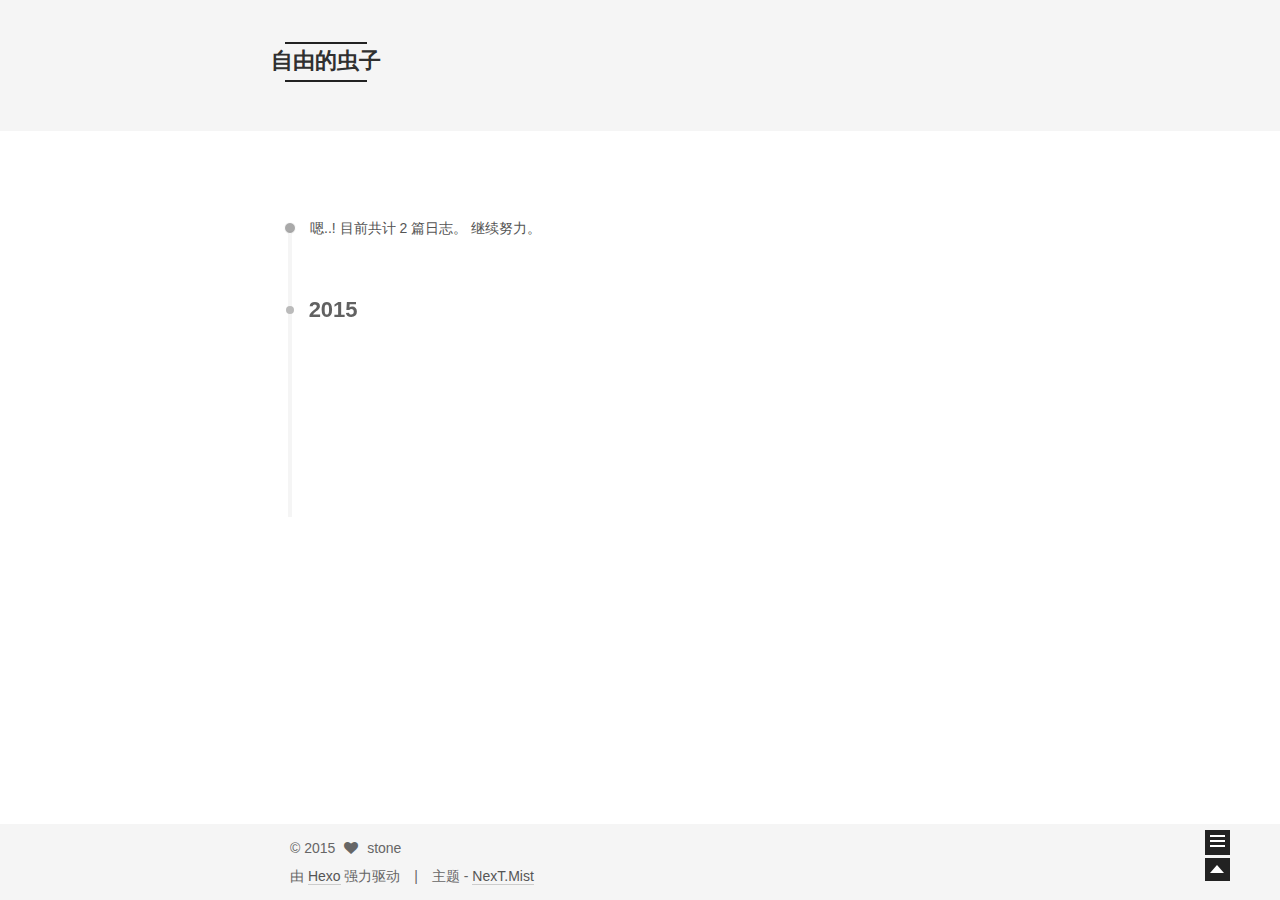
==== commit 27fbe7af: "Site updated: 2015-11-17 10:46:13" ====
--- a/archives/index.html
+++ b/archives/index.html
@@ -207,7 +207,7 @@
         
             <a class="post-title-link" href="/2015/11/17/java开发kinect/" itemprop="url">
               
-                <span itemprop="name">java开发kinect</span>
+                <span itemprop="name">java开发Kinect</span>
               
             </a>
         
@@ -215,7 +215,7 @@
 
       <div class="post-meta">
         <time class="post-time" itemprop="dateCreated"
-              datetime="2015-11-17T09:00:58+08:00"
+              datetime="2015-11-17T10:44:40+08:00"
               content="2015-11-17" >
           11-17
         </time>
--- a/css/main.css
+++ b/css/main.css
@@ -961,7 +961,7 @@
   width: 4px;
   height: 4px;
   border-radius: 50%;
-  background: #ffffda;
+  background: #2d941b;
 }
 .sidebar-nav {
   margin: 0 0 20px;
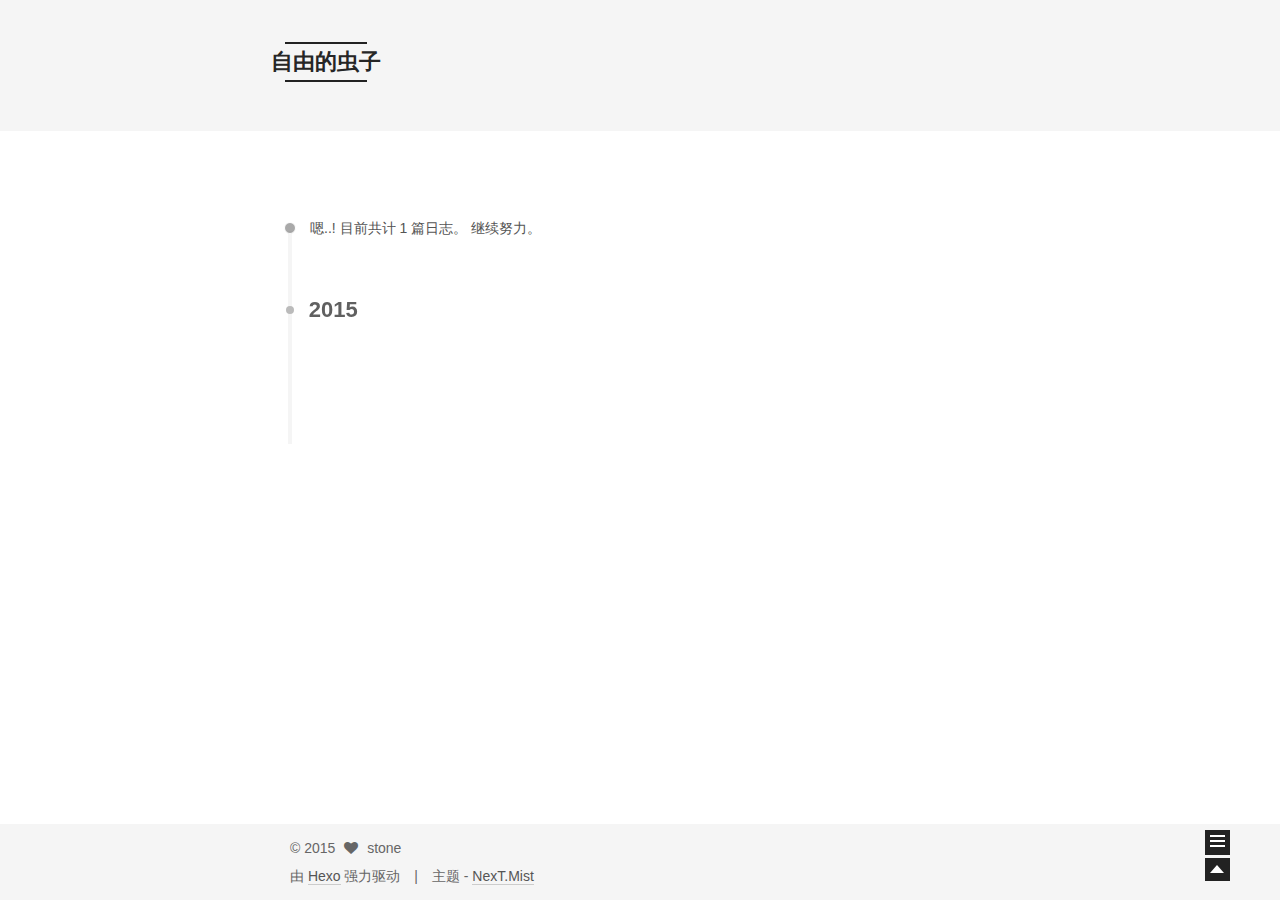
==== commit 001bcaa0: "Site updated: 2015-11-17 11:04:46" ====
--- a/archives/index.html
+++ b/archives/index.html
@@ -181,7 +181,7 @@
       
         
       
-      嗯..! 目前共计 2 篇日志。 继续努力。
+      嗯..! 目前共计 1 篇日志。 继续努力。
     </span>
 
     
@@ -218,43 +218,6 @@
               datetime="2015-11-17T10:44:40+08:00"
               content="2015-11-17" >
           11-17
-        </time>
-      </div>
-
-    </header>
-  </article>
-
-
-
-    
-
-      
-      
-      
-
-      
-      
-
-      
-
-  <article class="post post-type-normal" itemscope itemtype="http://schema.org/Article">
-    <header class="post-header">
-
-      <h1 class="post-title">
-        
-            <a class="post-title-link" href="/2015/11/10/hello-world/" itemprop="url">
-              
-                <span itemprop="name">Hello World</span>
-              
-            </a>
-        
-      </h1>
-
-      <div class="post-meta">
-        <time class="post-time" itemprop="dateCreated"
-              datetime="2015-11-10T09:57:15+08:00"
-              content="2015-11-10" >
-          11-10
         </time>
       </div>
 
@@ -307,7 +270,7 @@
         <nav class="site-state motion-element">
           <div class="site-state-item site-state-posts">
             <a href="/archives">
-              <span class="site-state-item-count">2</span>
+              <span class="site-state-item-count">1</span>
               <span class="site-state-item-name">日志</span>
             </a>
           </div>
--- a/css/main.css
+++ b/css/main.css
@@ -961,7 +961,7 @@
   width: 4px;
   height: 4px;
   border-radius: 50%;
-  background: #2d941b;
+  background: #ffb60d;
 }
 .sidebar-nav {
   margin: 0 0 20px;
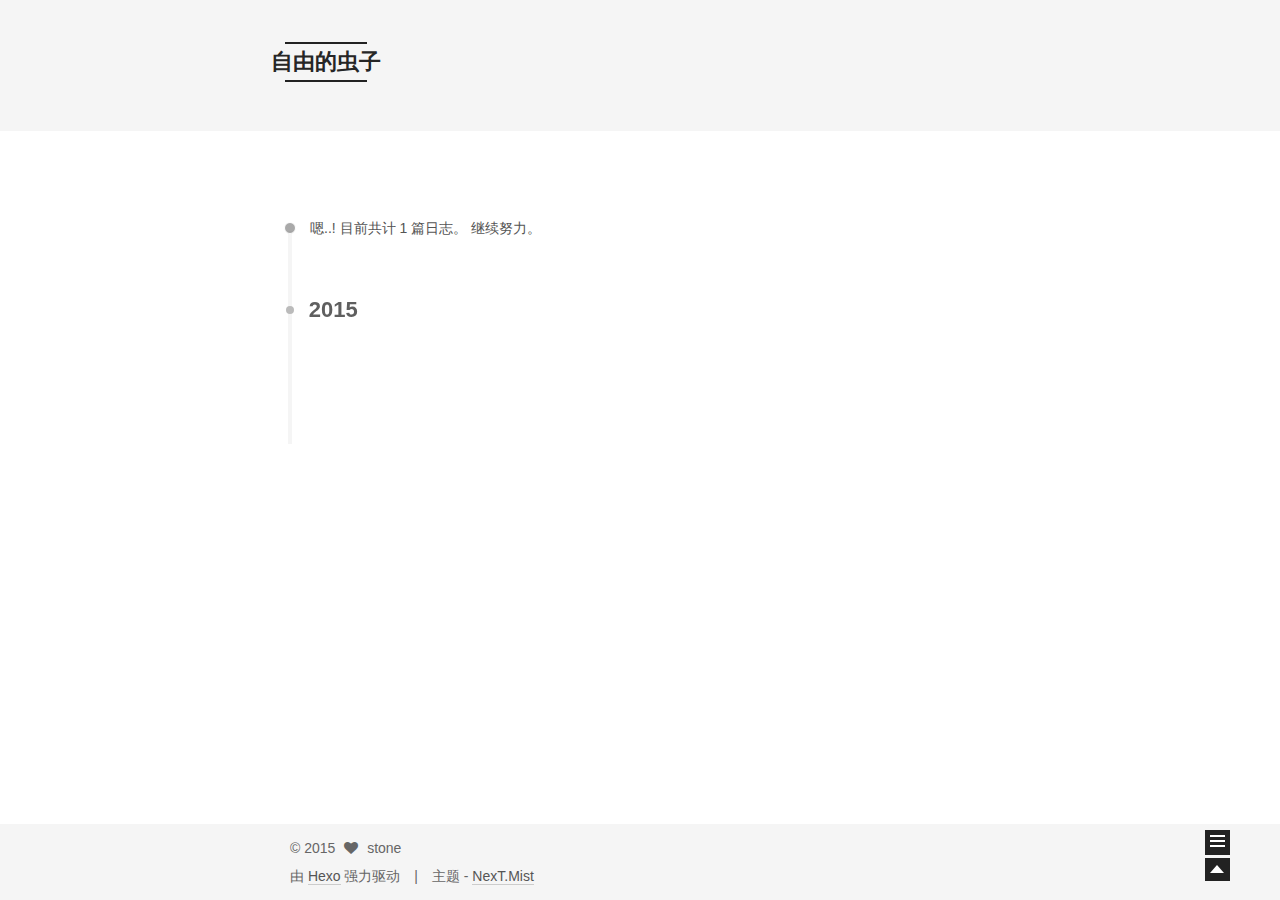
==== commit 69321633: "Site updated: 2015-11-17 12:00:08" ====
--- a/archives/index.html
+++ b/archives/index.html
@@ -215,7 +215,7 @@
 
       <div class="post-meta">
         <time class="post-time" itemprop="dateCreated"
-              datetime="2015-11-17T10:44:40+08:00"
+              datetime="2015-11-17T11:46:42+08:00"
               content="2015-11-17" >
           11-17
         </time>
@@ -359,11 +359,28 @@
 
   
     
-    
-
-  
-
-
+
+  
+    
+  
+
+  <script type="text/javascript">
+    var duoshuoQuery = {short_name:"xiaochonzi"};
+    (function() {
+      var ds = document.createElement('script');
+      ds.type = 'text/javascript';ds.async = true;
+      ds.id = 'duoshuo-script';
+      ds.src = (document.location.protocol == 'https:' ? 'https:' : 'http:') + '//static.duoshuo.com/embed.js';
+      ds.charset = 'UTF-8';
+      (document.getElementsByTagName('head')[0]
+      || document.getElementsByTagName('body')[0]).appendChild(ds);
+    })();
+  </script>
+    
+     
+
+
+    
   
 
   
--- a/css/main.css
+++ b/css/main.css
@@ -961,7 +961,7 @@
   width: 4px;
   height: 4px;
   border-radius: 50%;
-  background: #ffb60d;
+  background: #41f03e;
 }
 .sidebar-nav {
   margin: 0 0 20px;
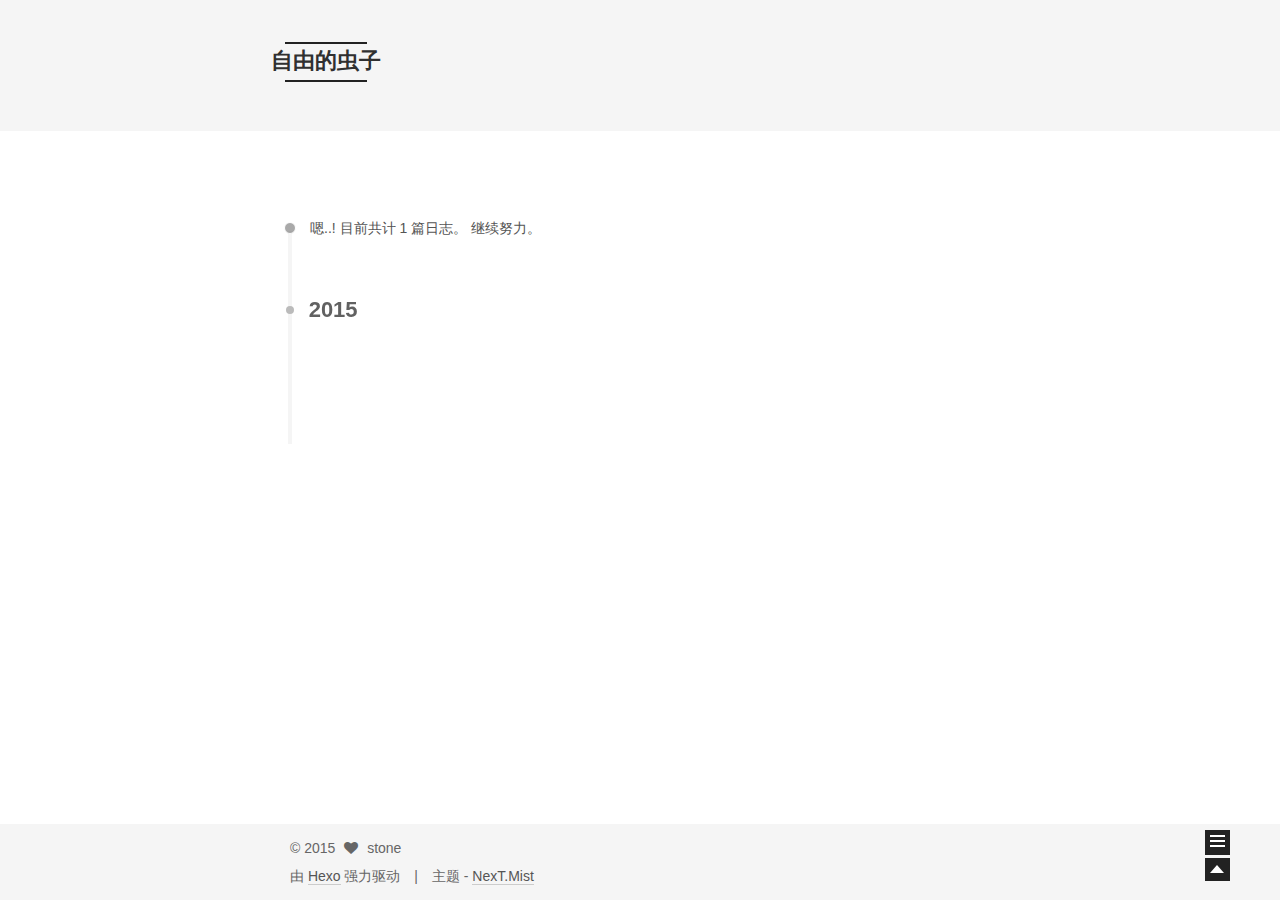
==== commit ad5dc3ac: "Site updated: 2015-11-17 12:47:44" ====
--- a/archives/index.html
+++ b/archives/index.html
@@ -215,7 +215,7 @@
 
       <div class="post-meta">
         <time class="post-time" itemprop="dateCreated"
-              datetime="2015-11-17T11:46:42+08:00"
+              datetime="2015-11-17T12:45:10+08:00"
               content="2015-11-17" >
           11-17
         </time>
--- a/css/main.css
+++ b/css/main.css
@@ -961,7 +961,7 @@
   width: 4px;
   height: 4px;
   border-radius: 50%;
-  background: #41f03e;
+  background: #ffff5d;
 }
 .sidebar-nav {
   margin: 0 0 20px;
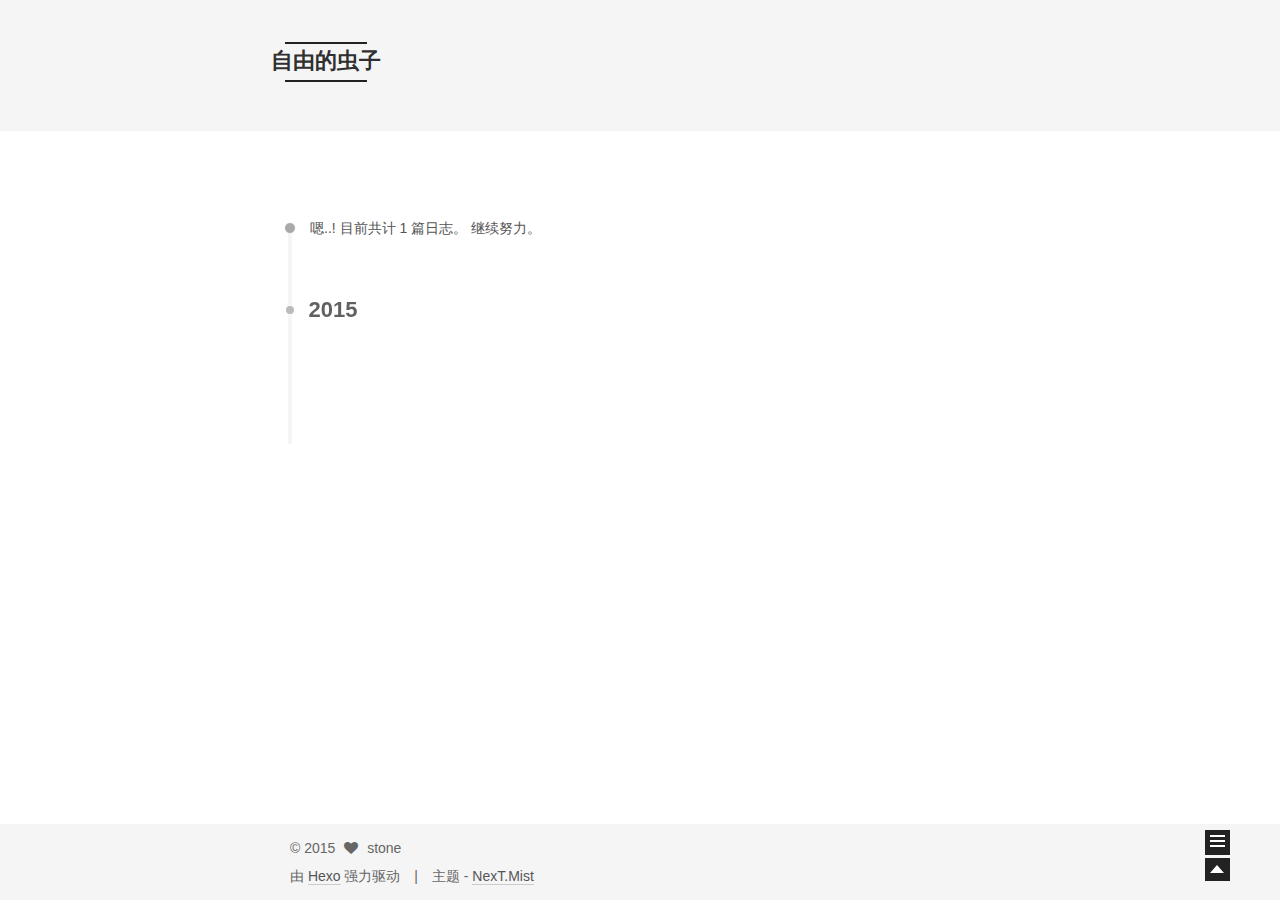
==== commit 1a8738bf: "Site updated: 2015-11-17 12:49:29" ====
--- a/archives/index.html
+++ b/archives/index.html
@@ -215,7 +215,7 @@
 
       <div class="post-meta">
         <time class="post-time" itemprop="dateCreated"
-              datetime="2015-11-17T12:45:10+08:00"
+              datetime="2015-11-17T12:48:49+08:00"
               content="2015-11-17" >
           11-17
         </time>
--- a/css/main.css
+++ b/css/main.css
@@ -961,7 +961,7 @@
   width: 4px;
   height: 4px;
   border-radius: 50%;
-  background: #ffff5d;
+  background: #1fffff;
 }
 .sidebar-nav {
   margin: 0 0 20px;
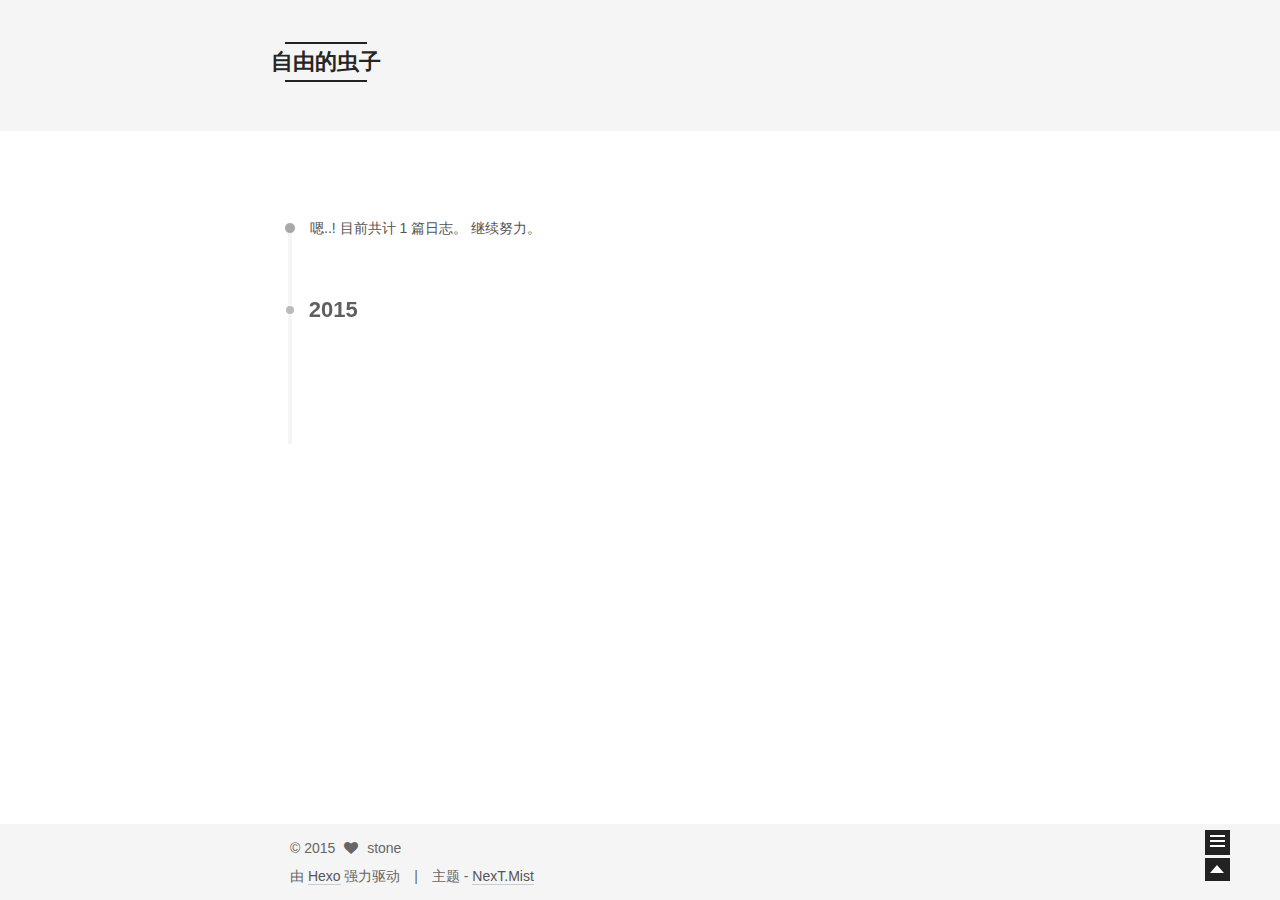
==== commit 6fc91bd8: "Site updated: 2015-11-17 13:06:53" ====
--- a/archives/index.html
+++ b/archives/index.html
@@ -215,7 +215,7 @@
 
       <div class="post-meta">
         <time class="post-time" itemprop="dateCreated"
-              datetime="2015-11-17T12:48:49+08:00"
+              datetime="2015-11-17T13:06:40+08:00"
               content="2015-11-17" >
           11-17
         </time>
--- a/css/main.css
+++ b/css/main.css
@@ -961,7 +961,7 @@
   width: 4px;
   height: 4px;
   border-radius: 50%;
-  background: #1fffff;
+  background: #74ff67;
 }
 .sidebar-nav {
   margin: 0 0 20px;
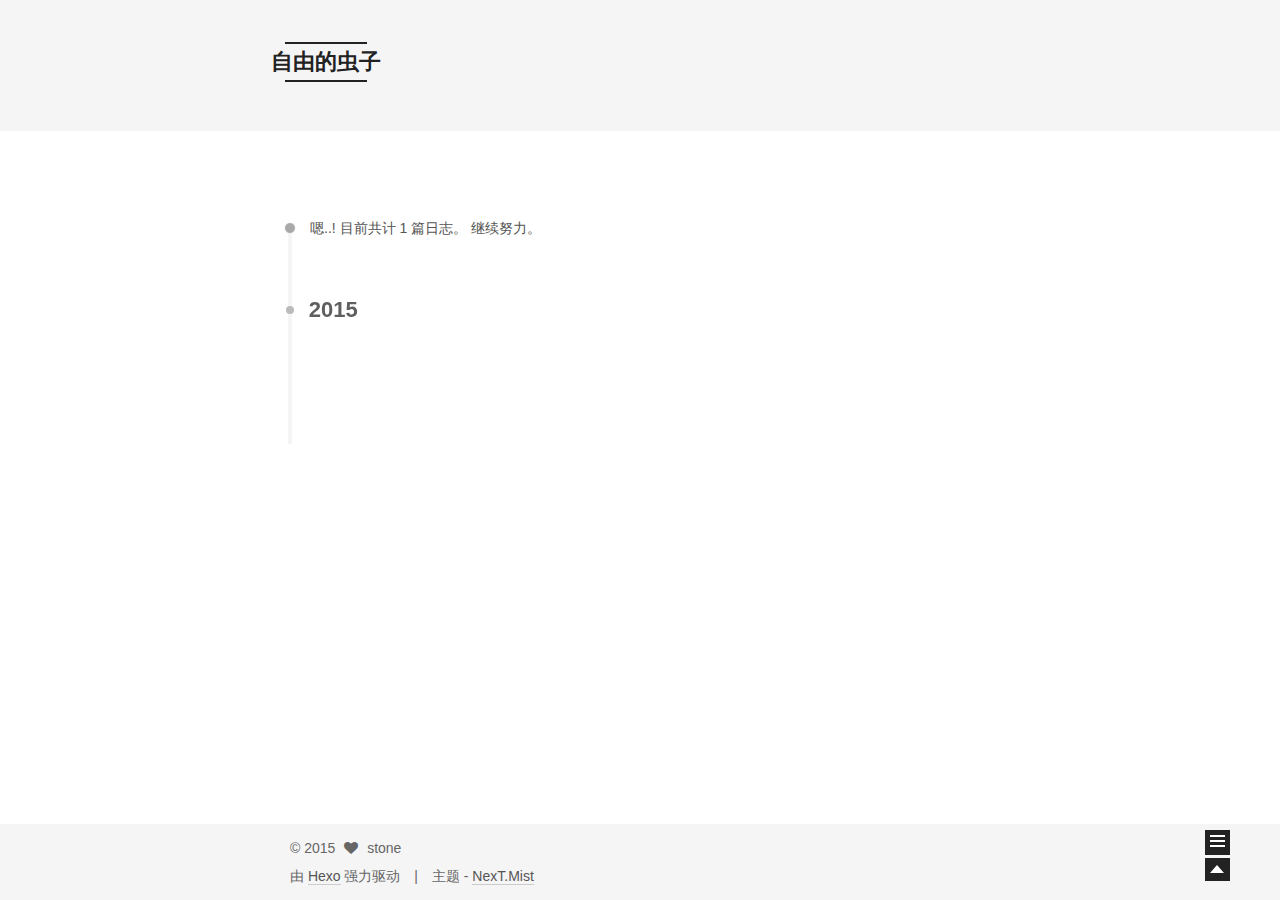
==== commit 74fea096: "Site updated: 2015-11-17 13:28:18" ====
--- a/archives/index.html
+++ b/archives/index.html
@@ -215,7 +215,7 @@
 
       <div class="post-meta">
         <time class="post-time" itemprop="dateCreated"
-              datetime="2015-11-17T13:06:40+08:00"
+              datetime="2015-11-17T13:19:47+08:00"
               content="2015-11-17" >
           11-17
         </time>
--- a/css/main.css
+++ b/css/main.css
@@ -961,7 +961,7 @@
   width: 4px;
   height: 4px;
   border-radius: 50%;
-  background: #74ff67;
+  background: #06ccdd;
 }
 .sidebar-nav {
   margin: 0 0 20px;
